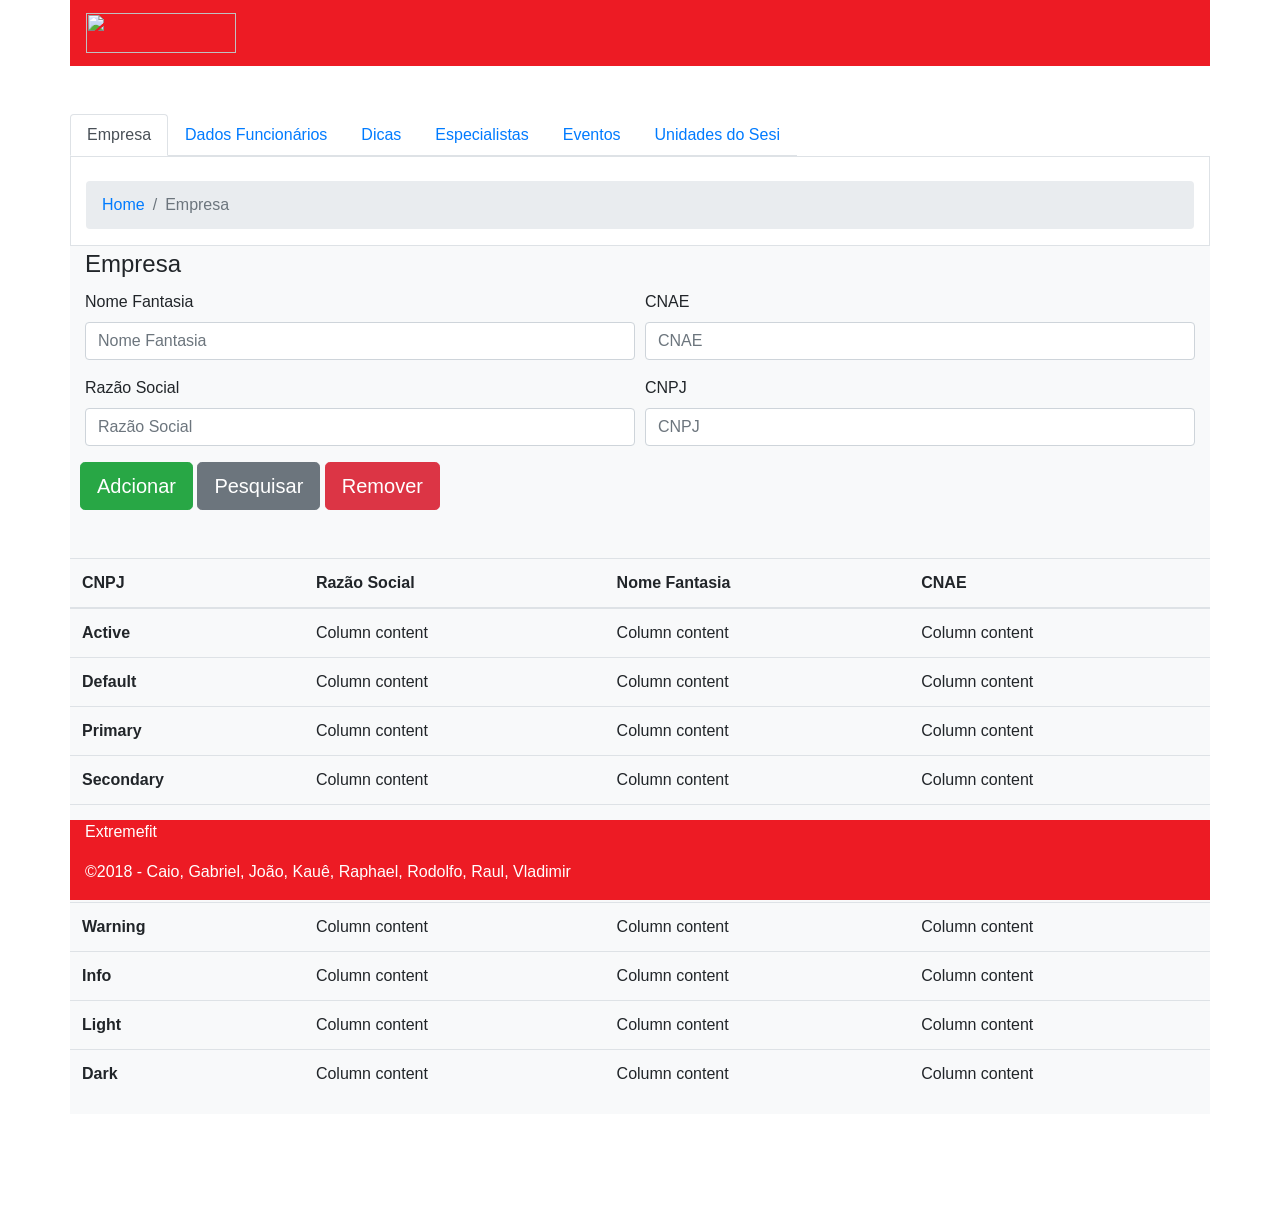
==== empresa/index.html @ da56c2cc "proposta tela empresa" ====
<!doctype html>
<html lang="en">
  <head>
    <!-- Required meta tags -->
    <meta charset="utf-8">
    <meta name="viewport" content="width=device-width, initial-scale=1, shrink-to-fit=no">



    <!-- Bootstrap CSS -->
    <link rel="stylesheet" href="https://maxcdn.bootstrapcdn.com/bootstrap/4.0.0/css/bootstrap.min.css" integrity="sha384-Gn5384xqQ1aoWXA+058RXPxPg6fy4IWvTNh0E263XmFcJlSAwiGgFAW/dAiS6JXm" crossorigin="anonymous">
    
    <style>


    .vermelho-sesi{
      background-color: #ED1B24;
    }

    .centro {
        align-items: center;
        justify-content: space-around;
    }

    .x{
        background-image: url("https://unsplash.it/1300/600?random");
        height: 100px;
    }


  </style>

    <title> SESI | Vida Saudável - Dicas </title>
  </head>
  <body>
    

<nav class="navbar navbar-expand-lg navbar-light vermelho-sesi container">

          <a class="navbar-brand" href="#">
          <img src="http://www.fiepb.com.br/images/noticias/5264/image/Logo-SESI.jpg" width="150" height="40" alt="">
          </a>

          <a class="navbar-brand text-white" href="#"></a>

 
    
  </nav>


<div class="container">
    <br><br>
    <div class="row">

          <ul class="nav nav-tabs">
          <li class="nav-item">
            <a class="nav-link active" href="#">Empresa</a>
          </li>
          
          <li class="nav-item">
            <a class="nav-link" href="#">Dados Funcionários</a>
          </li>

          <li class="nav-item">
            <a class="nav-link" href="#">Dicas</a>
          </li>
          <li class="nav-item">
            <a class="nav-link" href="#">Especialistas</a>
          </li>
          <li class="nav-item">
            <a class="nav-link" href="#">Eventos</a>
          </li>

          <li class="nav-item">
            <a class="nav-link" href="#">Unidades do Sesi</a>
          </li>


          

        </ul>

</div>

     </div>   

<div class="container border">
<br>    
    <ol class="breadcrumb">

      <li class="breadcrumb-item"><a href="#">Home</a></li>
      <li class="breadcrumb-item active">Empresa</li>
    </ol>
</div>

<div class="container bg-light">


<form>
      <fieldset>
    <legend>Empresa</legend>

<div class="form-row">

    <div class="form-group col-md-6">
      <label for="inputl4">Nome Fantasia</label>
      <input type="text" class="form-control" id="inputl4" placeholder="Nome Fantasia">
    </div>

    <div class="form-group col-md-6">
      <label for="inputPassword4">CNAE</label>
      <input type="text" class="form-control" id="inputPassword4" placeholder="CNAE">
    </div>

    <div class="form-group col-md-6">
      <label for="Password4">Razão Social</label>
      <input type="text" class="form-control" id="Password4" placeholder="Razão Social">
    </div>

    <div class="form-group col-md-6">
      <label for="CNPJ">CNPJ</label>
      <input type="text" class="form-control" id="CNPJ" placeholder="CNPJ">
    </div>

    <div class"centro">
    <button type="button" class="btn btn-success btn-lg">Adcionar</button>
    <button type="button" class="btn btn-secondary btn-lg">Pesquisar</button>
    <button type="button" class="btn btn-danger btn-lg">Remover</button>
    </div>

</div>
</fieldset>

</form>

<br><br>


<div class="row">
    
<table class="table table-hover">
  <thead>
    <tr>
      <th scope="col">CNPJ</th>
      <th scope="col">Razão Social</th>
      <th scope="col">Nome Fantasia</th>
      <th scope="col">CNAE</th>
    </tr>

  </thead>

  <tbody>
    <tr class="">
      <th scope="row">Active</th>
      <td>Column content</td>
      <td>Column content</td>
      <td>Column content</td>
    </tr>
    <tr>
      <th scope="row">Default</th>
      <td>Column content</td>
      <td>Column content</td>
      <td>Column content</td>
    </tr>
    <tr class="">
      <th scope="row">Primary</th>
      <td>Column content</td>
      <td>Column content</td>
      <td>Column content</td>
    </tr>
    <tr class="">
      <th scope="row">Secondary</th>
      <td>Column content</td>
      <td>Column content</td>
      <td>Column content</td>
    </tr>
    <tr class="">
      <th scope="row">Success</th>
      <td>Column content</td>
      <td>Column content</td>
      <td>Column content</td>
    </tr>
    <tr class="">
      <th scope="row">Danger</th>
      <td>Column content</td>
      <td>Column content</td>
      <td>Column content</td>
    </tr>
    <tr class="">
      <th scope="row">Warning</th>
      <td>Column content</td>
      <td>Column content</td>
      <td>Column content</td>
    </tr>
    <tr class="">
      <th scope="row">Info</th>
      <td>Column content</td>
      <td>Column content</td>
      <td>Column content</td>
    </tr>
    <tr class="">
      <th scope="row">Light</th>
      <td>Column content</td>
      <td>Column content</td>
      <td>Column content</td>
    </tr>
    <tr class="">
      <th scope="row">Dark</th>
      <td>Column content</td>
      <td>Column content</td>
      <td>Column content</td>
    </tr>
  </tbody>
</table>



</div>





</div>


<div class=" container x"></div>

<footer class="vermelho-sesi fixed-bottom container text-white">
    <p> Extremefit</p>
    <p>&copy2018 - Caio, Gabriel, João, Kauê, Raphael, Rodolfo, Raul, Vladimir</p>
    
</footer>
    <!-- Optional JavaScript -->
    <!-- jQuery first, then Popper.js, then Bootstrap JS -->
    <script src="https://code.jquery.com/jquery-3.2.1.slim.min.js" integrity="sha384-KJ3o2DKtIkvYIK3UENzmM7KCkRr/rE9/Qpg6aAZGJwFDMVNA/GpGFF93hXpG5KkN" crossorigin="anonymous"></script>
    <script src="https://cdnjs.cloudflare.com/ajax/libs/popper.js/1.12.9/umd/popper.min.js" integrity="sha384-ApNbgh9B+Y1QKtv3Rn7W3mgPxhU9K/ScQsAP7hUibX39j7fakFPskvXusvfa0b4Q" crossorigin="anonymous"></script>
    <script src="https://maxcdn.bootstrapcdn.com/bootstrap/4.0.0/js/bootstrap.min.js" integrity="sha384-JZR6Spejh4U02d8jOt6vLEHfe/JQGiRRSQQxSfFWpi1MquVdAyjUar5+76PVCmYl" crossorigin="anonymous"></script>
  </body>
</html>
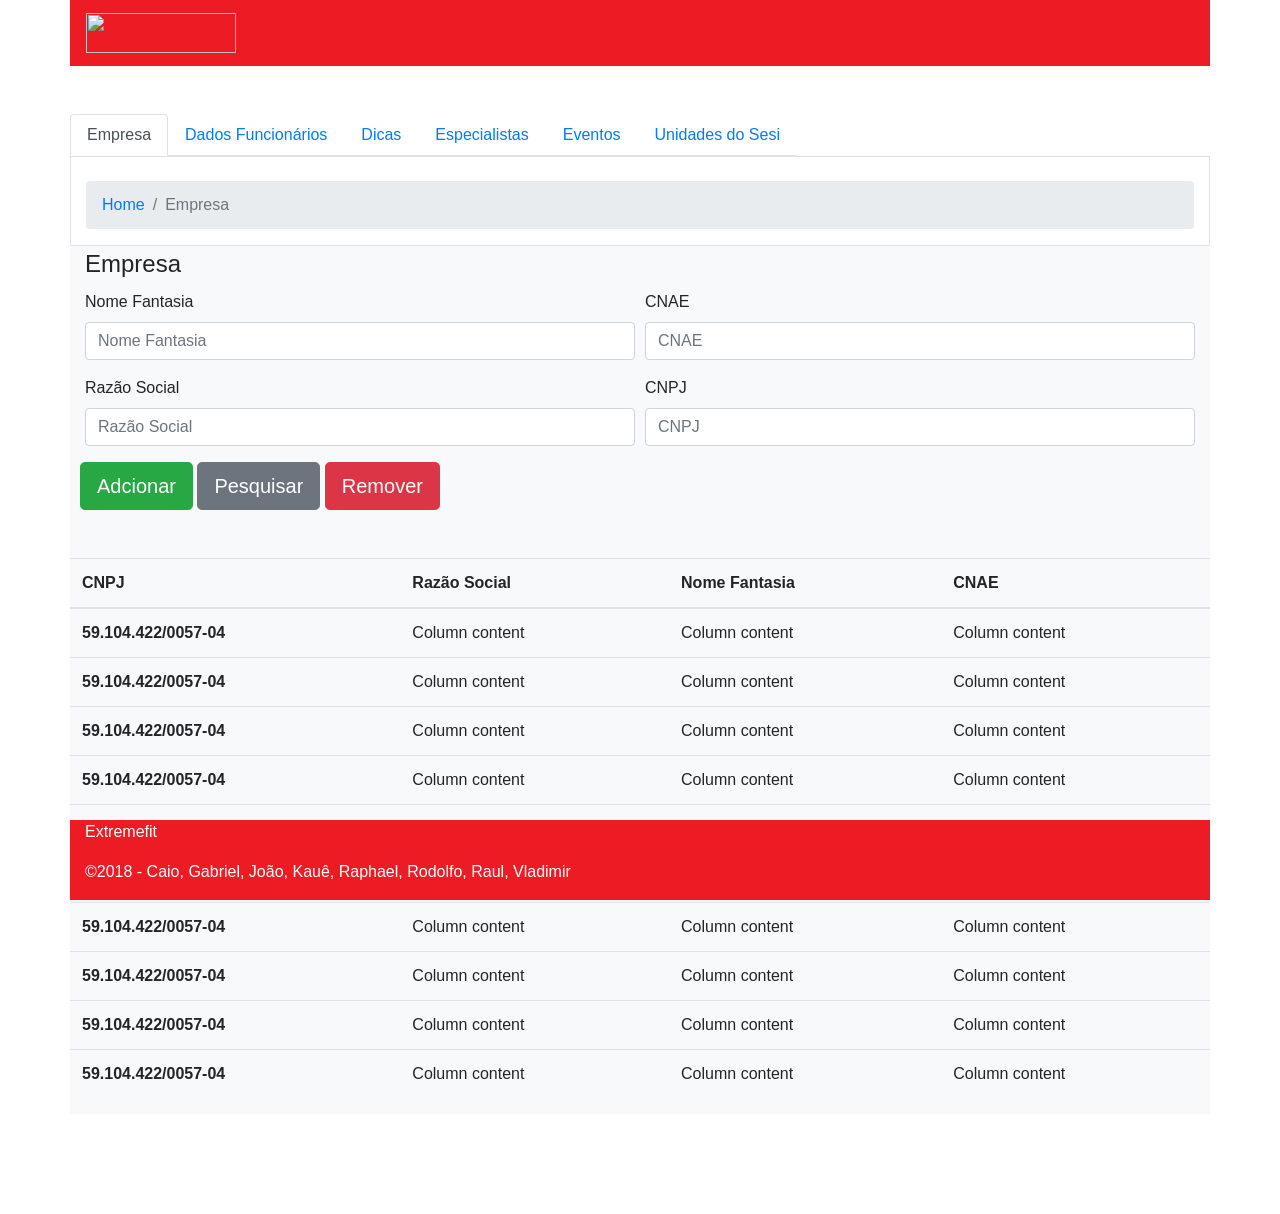
==== commit 89a01243: "com exemplo de cnpj" ====
--- a/empresa/index.html
+++ b/empresa/index.html
@@ -151,68 +151,67 @@
 
   <tbody>
     <tr class="">
-      <th scope="row">Active</th>
+      <th scope="row">59.104.422/0057-04</th>
       <td>Column content</td>
       <td>Column content</td>
       <td>Column content</td>
     </tr>
     <tr>
-      <th scope="row">Default</th>
-      <td>Column content</td>
-      <td>Column content</td>
-      <td>Column content</td>
-    </tr>
-    <tr class="">
-      <th scope="row">Primary</th>
-      <td>Column content</td>
-      <td>Column content</td>
-      <td>Column content</td>
-    </tr>
-    <tr class="">
-      <th scope="row">Secondary</th>
-      <td>Column content</td>
-      <td>Column content</td>
-      <td>Column content</td>
-    </tr>
-    <tr class="">
-      <th scope="row">Success</th>
-      <td>Column content</td>
-      <td>Column content</td>
-      <td>Column content</td>
-    </tr>
-    <tr class="">
-      <th scope="row">Danger</th>
-      <td>Column content</td>
-      <td>Column content</td>
-      <td>Column content</td>
-    </tr>
-    <tr class="">
-      <th scope="row">Warning</th>
-      <td>Column content</td>
-      <td>Column content</td>
-      <td>Column content</td>
-    </tr>
-    <tr class="">
-      <th scope="row">Info</th>
-      <td>Column content</td>
-      <td>Column content</td>
-      <td>Column content</td>
-    </tr>
-    <tr class="">
-      <th scope="row">Light</th>
-      <td>Column content</td>
-      <td>Column content</td>
-      <td>Column content</td>
-    </tr>
-    <tr class="">
-      <th scope="row">Dark</th>
+      <th scope="row">59.104.422/0057-04</th>
+      <td>Column content</td>
+      <td>Column content</td>
+      <td>Column content</td>
+    </tr>
+    <tr class="">
+      <th scope="row">59.104.422/0057-04</th>
+      <td>Column content</td>
+      <td>Column content</td>
+      <td>Column content</td>
+    </tr>
+    <tr class="">
+      <th scope="row">59.104.422/0057-04</th>
+      <td>Column content</td>
+      <td>Column content</td>
+      <td>Column content</td>
+    </tr>
+    <tr class="">
+      <th scope="row">59.104.422/0057-04</th>
+      <td>Column content</td>
+      <td>Column content</td>
+      <td>Column content</td>
+    </tr>
+    <tr class="">
+      <th scope="row">59.104.422/0057-04</th>
+      <td>Column content</td>
+      <td>Column content</td>
+      <td>Column content</td>
+    </tr>
+    <tr class="">
+      <th scope="row">59.104.422/0057-04</th>
+      <td>Column content</td>
+      <td>Column content</td>
+      <td>Column content</td>
+    </tr>
+    <tr class="">
+      <th scope="row">59.104.422/0057-04</th>
+      <td>Column content</td>
+      <td>Column content</td>
+      <td>Column content</td>
+    </tr>
+    <tr class="">
+      <th scope="row">59.104.422/0057-04</th>
+      <td>Column content</td>
+      <td>Column content</td>
+      <td>Column content</td>
+    </tr>
+    <tr class="">
+      <th scope="row">59.104.422/0057-04</th>
       <td>Column content</td>
       <td>Column content</td>
       <td>Column content</td>
     </tr>
   </tbody>
 </table>
-
 
 
 </div>
